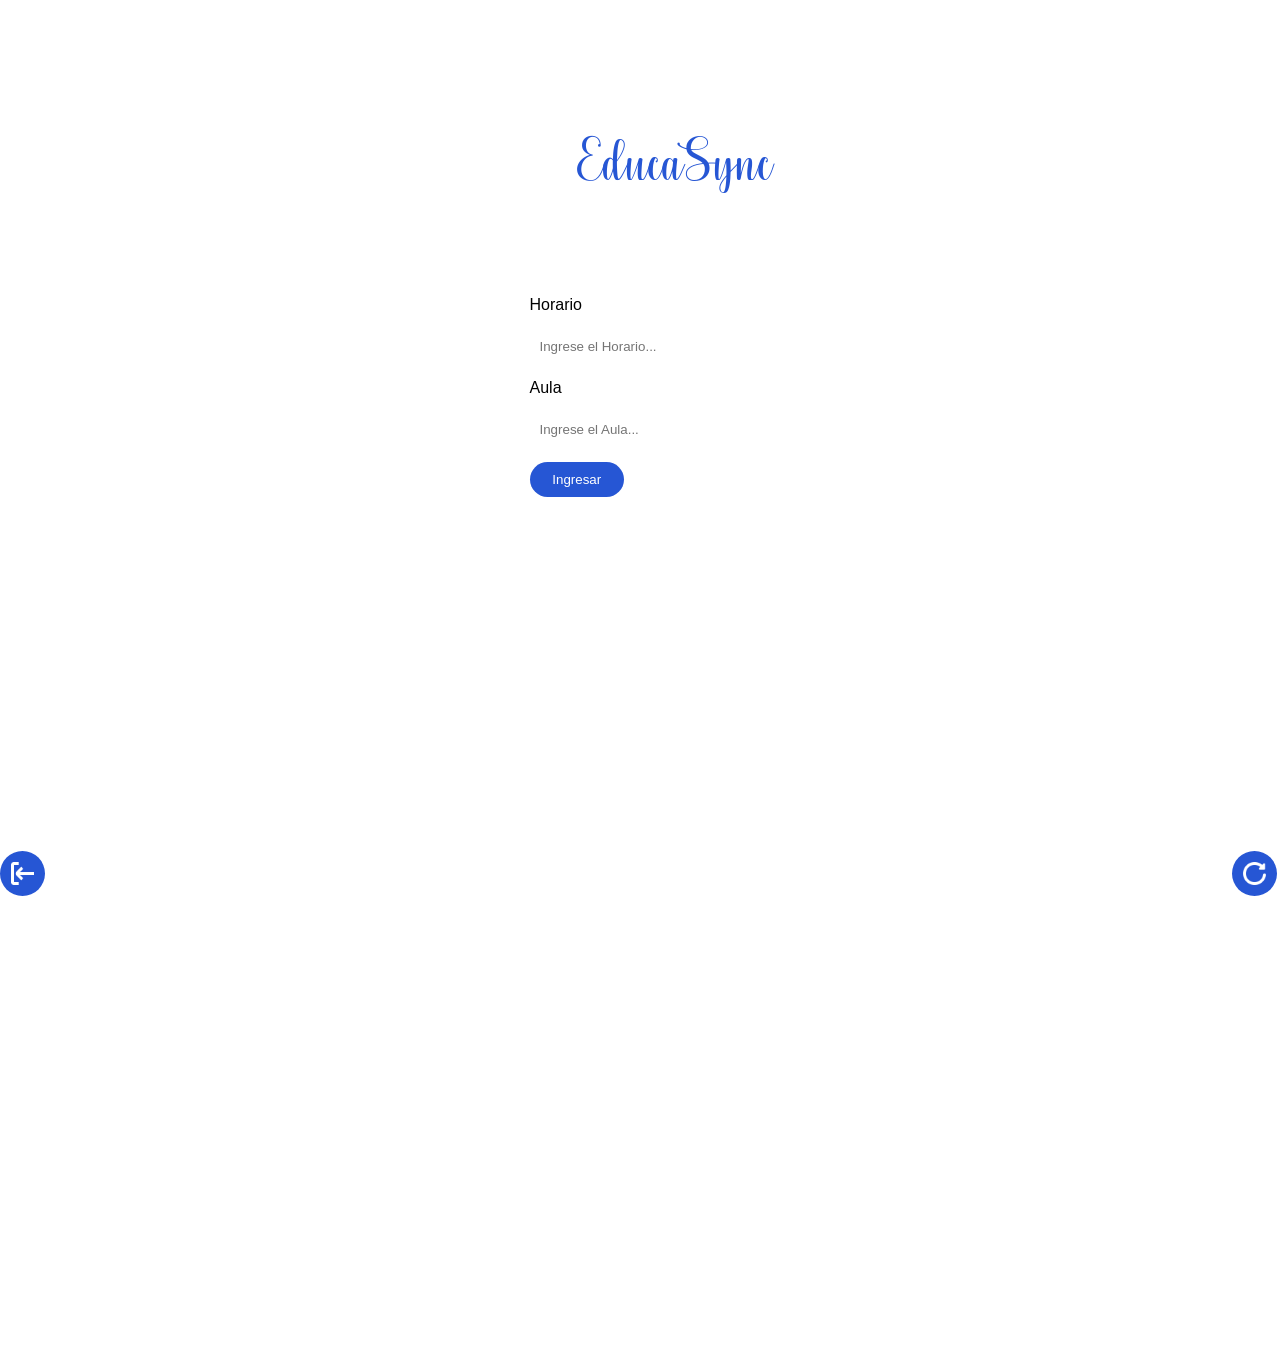
==== aulas_config.html @ c5cc9263 "Primer Parte" ====
<!DOCTYPE html>
<html lang="en">
<head>
    <meta charset="UTF-8">
    <meta name="viewport" content="width=device-width, initial-scale=1.0">
    <title>Configuraciones de Aulas y Horarios.</title>
    <link rel="stylesheet" href="style.css">
</head>
<body>
     <h1 class="marca">EducaSync</h1>
    </div>
   <div class="btn-volver">
     <a onclick="window.close()" class="icono volver" title="Volver"></a>
    </div>

    <div class="form-container">
            <!-- FORMULARIO  -->
        <form id="loginForm" class="form active">
          <label for="loginNombre">Horario</label>
          <input type="text" id="loginNombre" placeholder="Ingrese el Horario..." required>
          <label for="loginPassword">Aula</label>
          <input type="text" id="loginPassword" placeholder="Ingrese el Aula..." required>
            <button type="submit">Ingresar</button>
          </div>
        </form>


          <div class="btn-modificaciones">
    <a href="horarios_aulas.html" target="_self" class="icono recarga" title="Configuración"></a>
    </div>
       <script src="script.js"></script>
</body>
</html>
---- style.css ----
:root {
  --primary-clr: #2656d4;
}
* {
  margin: 0;
  padding: 0;
  box-sizing: border-box;
  font-family: "Poppins", sans-serif;
}

html, body {
  width: 100%;
  height: 100%;
  overflow: hidden;
  background-color: #ffffff;
}

.marca{
 font-size: 4rem;
  font-weight: 500;
  font-family: girl;
  color:#2656d4;
  margin-left: 70px; 
  text-align: center;
  margin-top: 10%;
}


.btn-container{
  position: absolute;
  top: 40%;
  left: 50%;
  transform: translate(-50%, -50%);
  display: flex;
  min-width: 500px;
  justify-content: space-between;
}

.btn-modificaciones{
  position: absolute;
  right: 0;  /* Mover a la derecha */
  bottom: 4px; /* Mover al final */
  text-align: right; /* Alinea el texto a la derecha */
  transition: transform .3s ease-in-out;
}

.btn-volver{
  position: absolute;
  left: 0;  /* Mover a la derecha */
  bottom: 4px; /* Mover al final */
  text-align: left; /* Alinea el texto a la derecha */
}
.btn-salir{
  position: absolute;
  right: 0;  /* Mover a la derecha */
  top: 4px; /* Mover al final */
  text-align: right; /* Alinea el texto a la derecha */
}
.btn-volver a{
  width: 45px;
  height: 45px;
  display: flex;
  border-radius: 70px;
  color: #ffffff;
  background-color: #2656d4;
  font-family:'Lucida Sans', 'Lucida Sans Regular', 'Lucida Grande', 'Lucida Sans Unicode', Geneva, Verdana, sans-serif;
  box-sizing: border-box;

}
.btn-salir a{
  width: 45px;
  height: 45px;
  display: flex;
  border-radius: 70px;
  color: #ffffff;
  background-color: #2656d4;
  font-family:'Lucida Sans', 'Lucida Sans Regular', 'Lucida Grande', 'Lucida Sans Unicode', Geneva, Verdana, sans-serif;
  box-sizing: border-box;

}
/*config*/
.btn-modificaciones a{
  width: 45px;
  height: 45px;
  display: flex;
  border-radius: 70px;
  color: #ffffff;
  background-color: #2656d4;
  font-family:'Lucida Sans', 'Lucida Sans Regular', 'Lucida Grande', 'Lucida Sans Unicode', Geneva, Verdana, sans-serif;
  box-sizing: border-box;

}
.btn-container a {
  width: 170px;
  height: 70px;
  display: flex;
  align-items: center;
  justify-content: center;
  border-radius: 70px;
  color: #ffffff;
  background-color: #2656d4;
  text-decoration-line: underline;
  font-size: 20px;
  font-family:'Lucida Sans', 'Lucida Sans Regular', 'Lucida Grande', 'Lucida Sans Unicode', Geneva, Verdana, sans-serif;
  gap: 8px; /* Espacio entre icono y texto */
  padding: 0 20px; /* Para evitar que el contenido se pegue a los bordes */
  box-sizing: border-box;
}

.icon {
  width: 18px;
  height: 18px;
  background-size: 27% 60%;
  background-repeat: no-repeat;
  background-position: left;
  margin-right: 3px;
  transition: transform 0.3s ease;
}
/*config*/
.icono {
  width: 18px;
  height: 18px;
  background-size: 50% 50%;
  background-repeat: no-repeat;
  background-position: center;
  margin-right: 3px;

}

 .events{
      background-image: url('imagenes/evento.png');
    }

    .calendar{
      background-image: url('imagenes/calendario.png');
    }

    .cursos{
      background-image: url('imagenes/cursos.png');
    }

    .aulas{
      background-image: url('imagenes/silla.png');
    }

    .config{
      background-image: url('imagenes/config.png');
    }

    .volver{
      background-image: url('imagenes/volver.png');
    }

    .salir{
      background-image: url('imagenes/salir.png');
    }
    
    .minimizar{
      background-image: url('imagenes/minimizar.png');
    }

    .recarga{
      background-image: url('imagenes/recarga.png');
    }
.btn-container :hover {
      transform: translateY(-5px);
      box-shadow: 0 12px 20px rgba(0, 0, 0, 0.3);
      background: linear-gradient(145deg, #6dd5ed, #2656d4);
      font-size: 40px;
      transition: transform 0.4s ease;
      text-decoration: none;
      font-family: girl;
    }

.btn-modificaciones:hover{
   transform: rotate(120deg);
}

/*Formulario*/
.form-container {
  position: relative;
  width: 90%;
  max-width: 350px;
  height: auto;
  min-height: 400px;
  display: flex;
  justify-content: center;
  align-items: center;
  margin-left: 40%;
  margin-bottom: 60%;
}

.form {
  position: absolute;
  width: 90%;
  display: flex;
  flex-direction: column;
  gap: 15px;
  opacity: 0;
  transform: translateX(100%);
  transition: all 0.5s ease;
}

.form.active {
  opacity: 1;
  transform: translateX(0);
  z-index: 1;
}

input {
  padding: 10px;
  border-radius: 20px;
  border: none;
  outline: none;
}

button {
  padding: 10px 20px;
  width: 30%;
  border: none;
  border-radius: 25px;
  background: #2656d4;
  color: white;
  cursor: pointer;
  flex: 1;
  transition: background 0.3s ease;
}

button:hover {
  background: #002d6b;
}
  /*fin_form*/
@font-face {
  font-family: girl;
  font-style: normal;
  font-weight: normal;
  src: url(fuente/girl\ love.ttf);
}
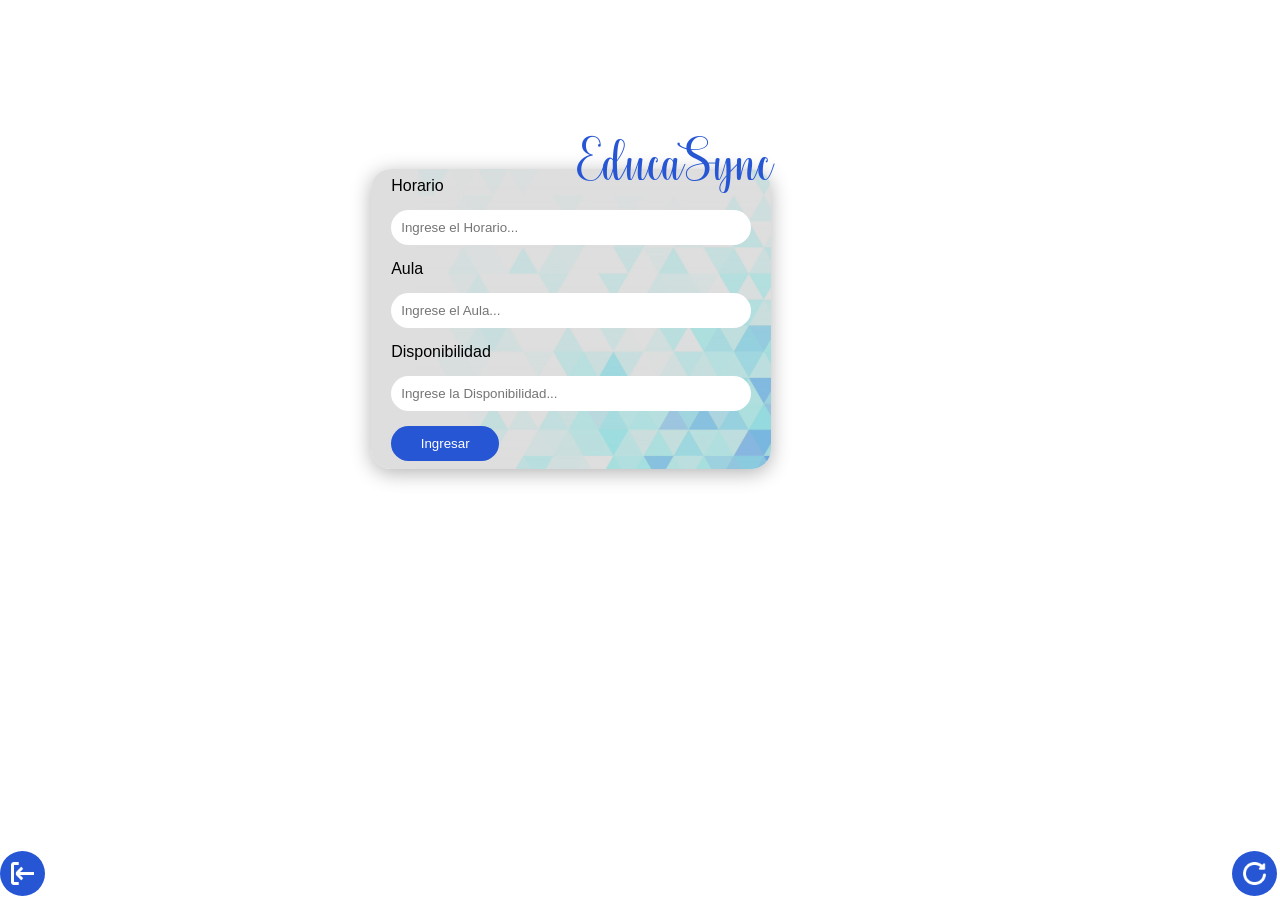
==== commit 0fe0a067: "Formularios" ====
--- a/aulas_config.html
+++ b/aulas_config.html
@@ -20,6 +20,8 @@
           <input type="text" id="loginNombre" placeholder="Ingrese el Horario..." required>
           <label for="loginPassword">Aula</label>
           <input type="text" id="loginPassword" placeholder="Ingrese el Aula..." required>
+          <label for="loginPassword">Disponibilidad</label>
+          <input type="text" id="loginPassword" placeholder="Ingrese la Disponibilidad..." required>
             <button type="submit">Ingresar</button>
           </div>
         </form>
--- a/style.css
+++ b/style.css
@@ -23,6 +23,9 @@
   margin-left: 70px; 
   text-align: center;
   margin-top: 10%;
+  z-index: 20;
+  overflow: hidden;
+  position: relative;
 }
 
 
@@ -178,16 +181,21 @@
 
 /*Formulario*/
 .form-container {
+  padding: 20px;
   position: relative;
-  width: 90%;
-  max-width: 350px;
+  width: 80%;
+  max-width: 400px;
   height: auto;
-  min-height: 400px;
+  min-height: 300px;
   display: flex;
   justify-content: center;
   align-items: center;
-  margin-left: 40%;
-  margin-bottom: 60%;
+  margin-left: 29%;
+  top:-3%;
+  background-image: url('imagenes/fondo_azul.png');
+  z-index: 10;
+  border-radius: 20px;
+  box-shadow: 0 4px 20px rgba(0, 0, 0, 0.3);  
 }
 
 .form {
@@ -204,7 +212,7 @@
 .form.active {
   opacity: 1;
   transform: translateX(0);
-  z-index: 1;
+  z-index: 2;
 }
 
 input {
